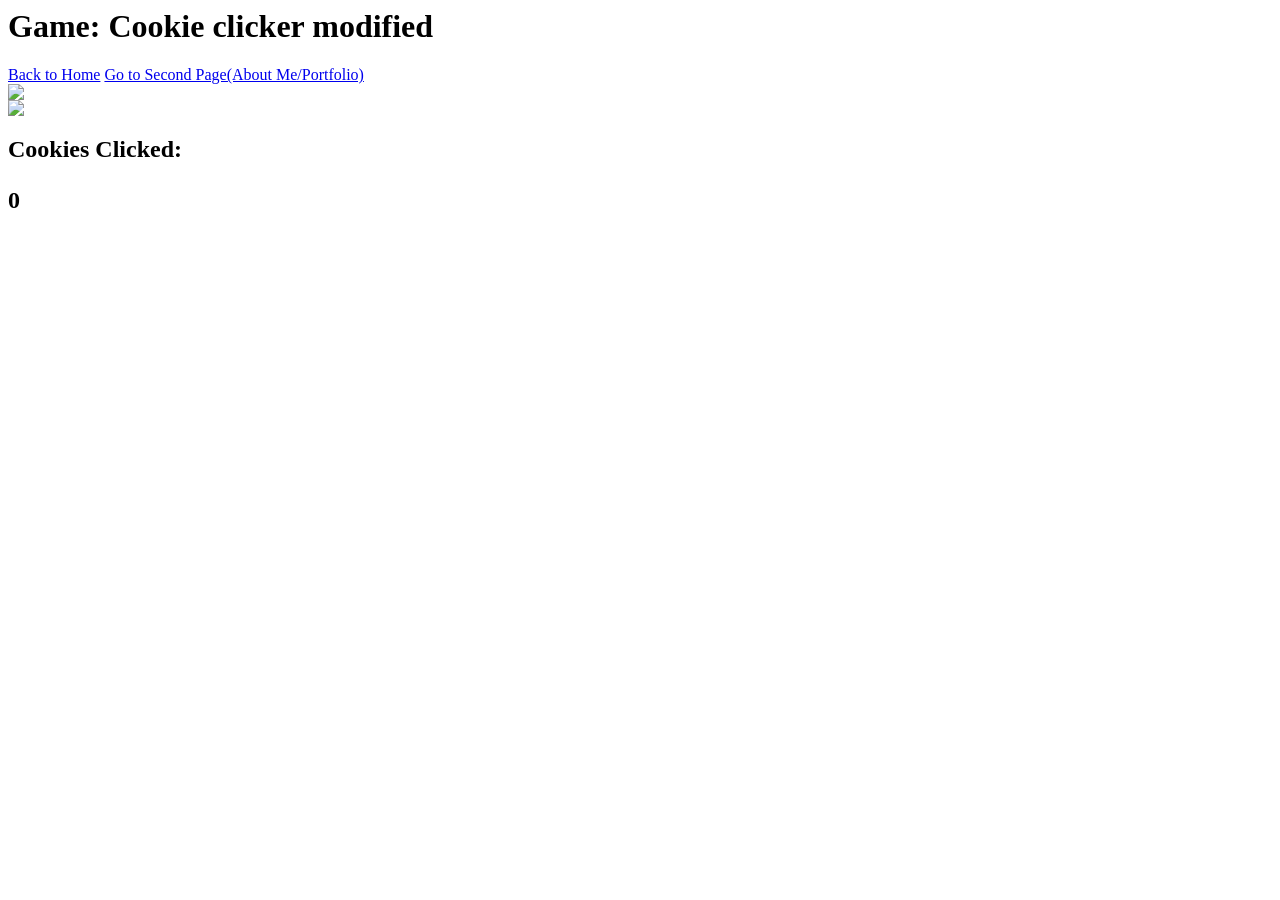
==== Project New New/2.html @ b5b580a9 "Cookie clicker update to an animation" ====
<head>
    <link rel="stylesheet" href="style.css"> 
</head>
<body>
    <h1>
    Game: Cookie clicker modified
    </h1>
    <a href="https://Nate273.github.io/index.html">Back to Home</a>
    <a href="https://Nate273.github.io/ProjectNew/1.html">Go to Second Page(About Me/Portfolio)</a>
</body>
<div>
   <img id="cookie" src="http://pngimg.com/uploads/cookie/cookie_PNG13656.png"/>
</div>
<div>
    <img id = "Background" src="https://wallpapercavewallpapercave.com/wp/wp7667538.jpg"></img>
</div>
<div>
  <h2>Cookies Clicked:<h2>
  <p id="score">0</p>
</div>
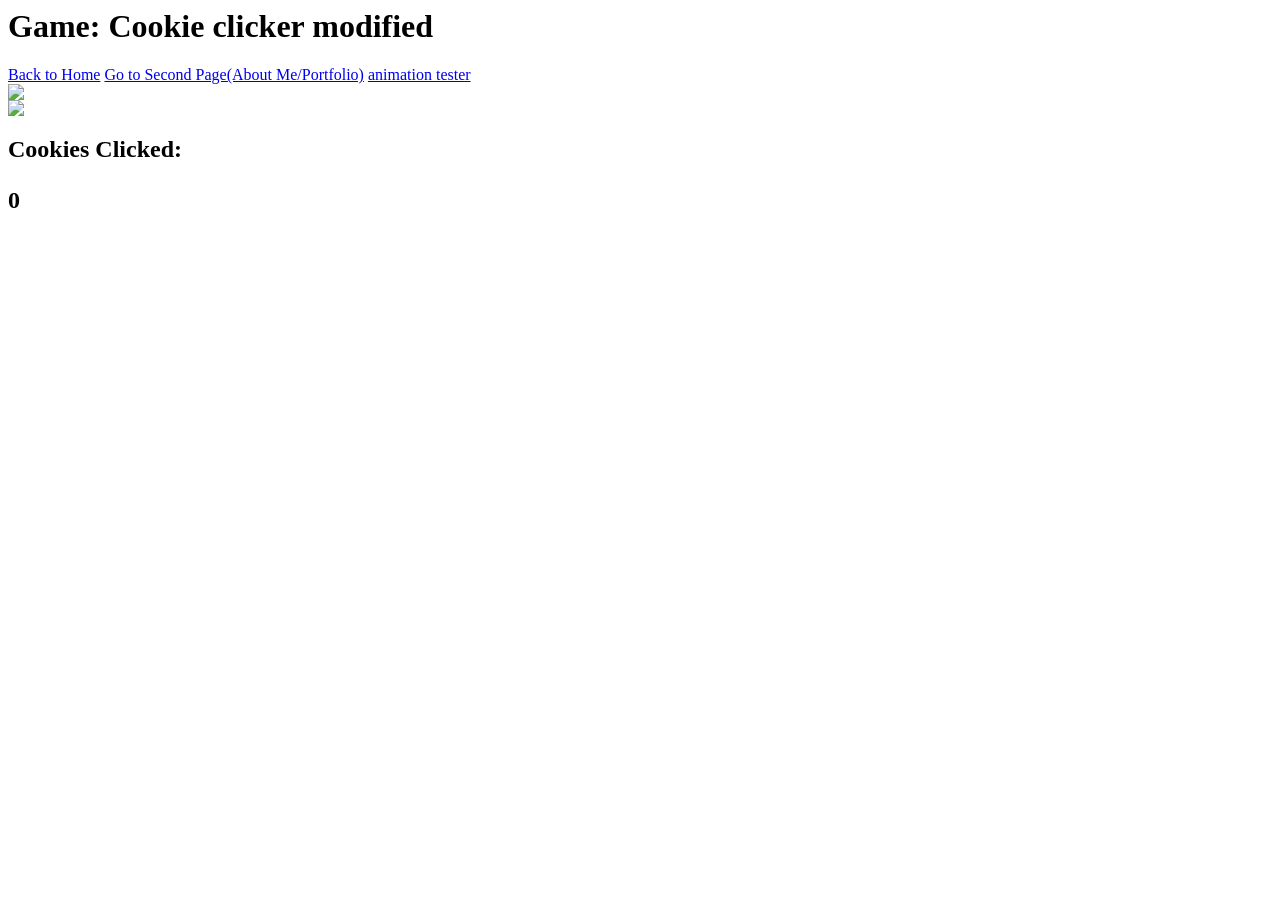
==== commit 1e9fa2b6: "Changes for the navLink and updates to the size of the cookies" ====
--- a/Project New New/2.html
+++ b/Project New New/2.html
@@ -5,8 +5,9 @@
     <h1>
     Game: Cookie clicker modified
     </h1>
-    <a href="https://Nate273.github.io/index.html">Back to Home</a>
-    <a href="https://Nate273.github.io/ProjectNew/1.html">Go to Second Page(About Me/Portfolio)</a>
+    <a id = "navLink" href="https://Nate273.github.io/index.html">Back to Home</a>
+    <a id = "navLink" href="https://Nate273.github.io/ProjectNew/1.html">Go to Second Page(About Me/Portfolio)</a>
+    <a id = "navlink"href="https://Nate273.github.io/Project New New/3.html">animation tester</a>
 </body>
 <div>
    <img id="cookie" src="http://pngimg.com/uploads/cookie/cookie_PNG13656.png"/>
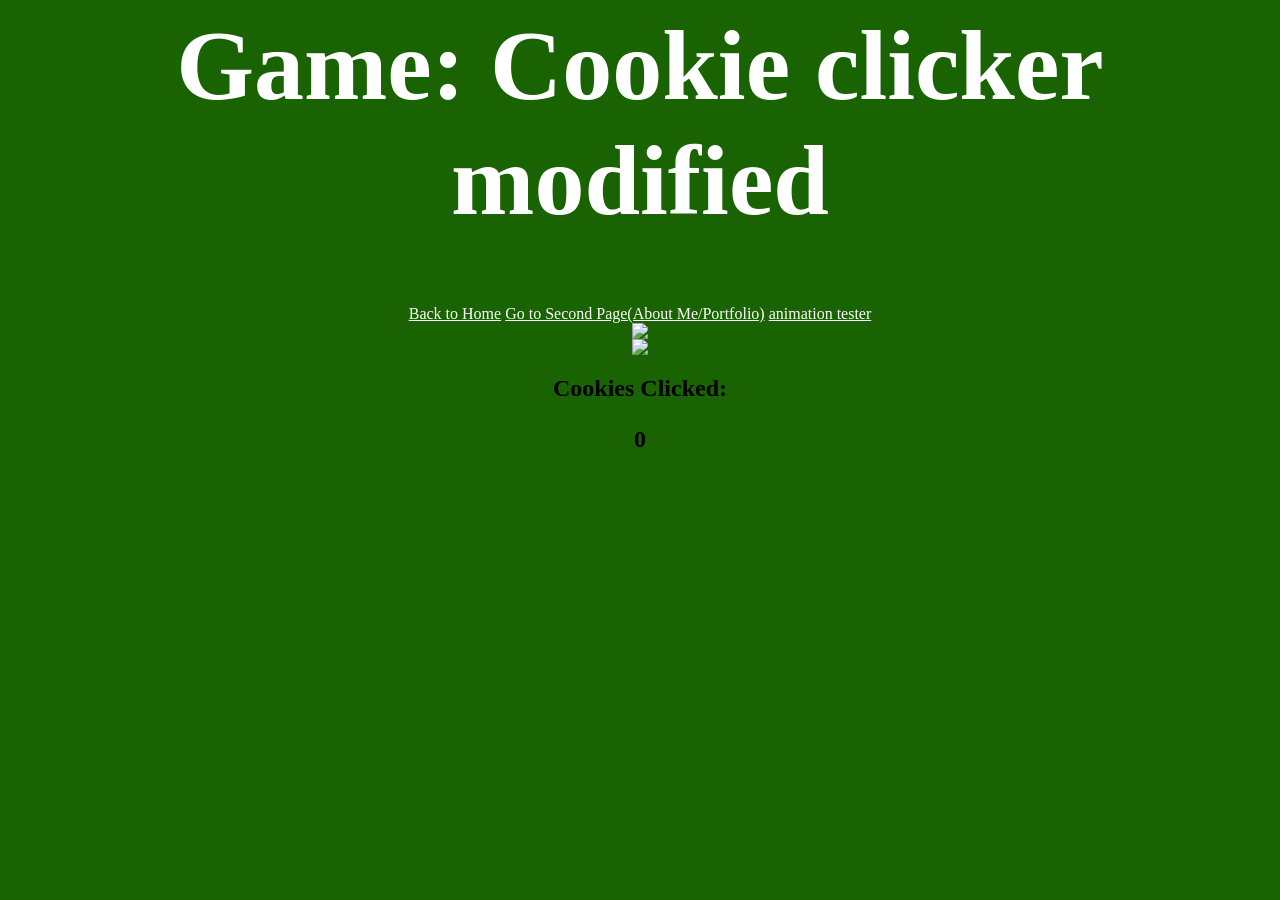
==== commit 0226ec24: "name change" ====
--- a/Project New New/2.html
+++ b/Project New New/2.html
@@ -1,5 +1,5 @@
 <head>
-    <link rel="stylesheet" href="style.css"> 
+    <link rel="stylesheet" href="Style.css"> 
 </head>
 <body>
     <h1>
@@ -13,9 +13,10 @@
    <img id="cookie" src="http://pngimg.com/uploads/cookie/cookie_PNG13656.png"/>
 </div>
 <div>
-    <img id = "Background" src="https://wallpapercavewallpapercave.com/wp/wp7667538.jpg"></img>
+    <img id = "Background" src="https://wallpapercave.com/wp/wp7667538.jpg"></img>
 </div>
 <div>
   <h2>Cookies Clicked:<h2>
   <p id="score">0</p>
+  <link rel="stylesheet" href="javascript.js">
 </div>
--- a/Project New New/Style.css
+++ b/Project New New/Style.css
@@ -0,0 +1,20 @@
+body {
+    background-color:rgb(25, 99, 2);
+    text-align:center;
+}
+h1 {
+    color:rgb(255, 255, 255);
+    text-align:center;
+    font-size: 100px;
+}
+a {
+    color:rgb(255, 255, 255);
+    text-align:center;
+    font-size:auto;
+}
+cookie{
+    width: 25px;
+}
+score {
+    font-size:40px;
+}
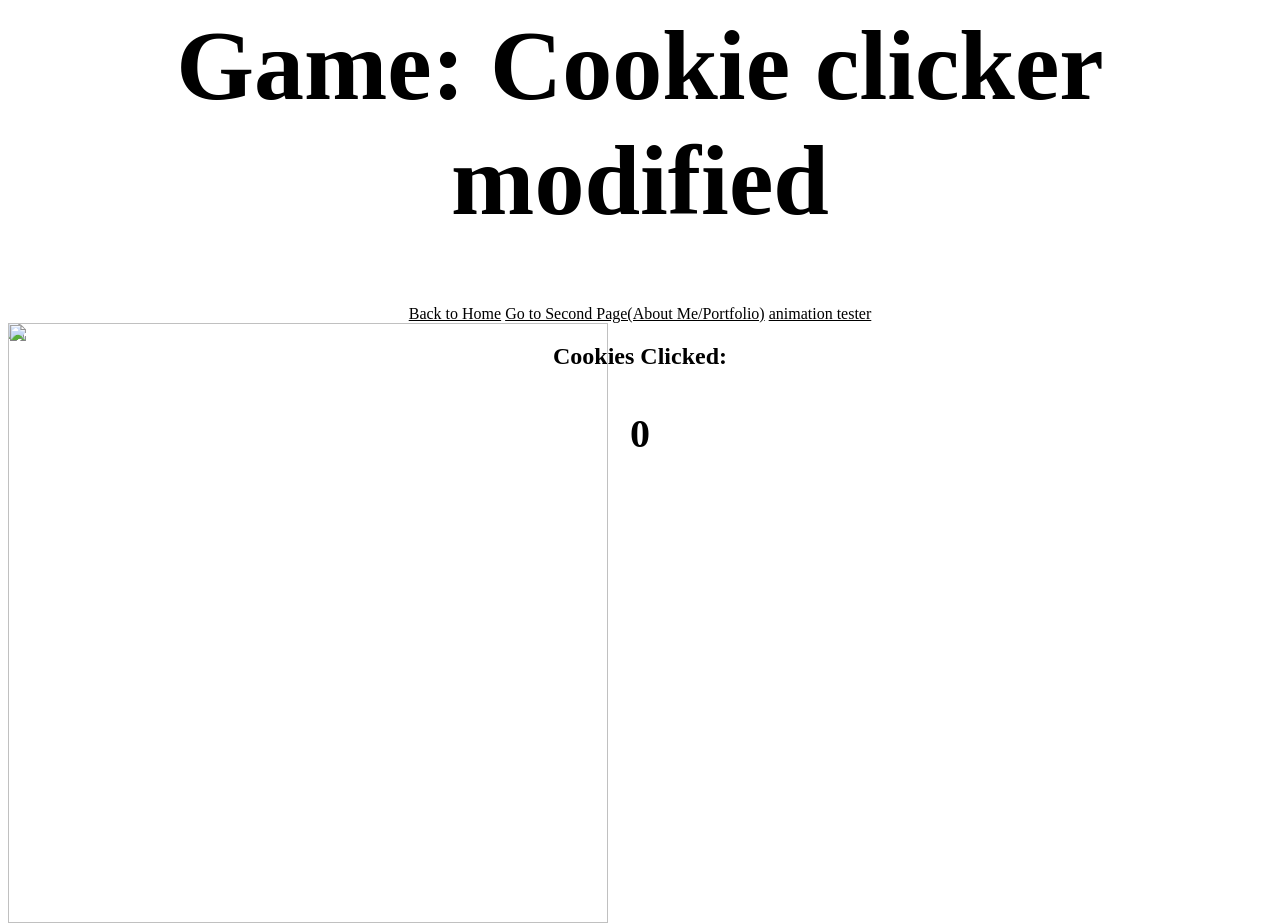
==== commit 82814f07: "cookie clicker stuff do animation" ====
--- a/Project New New/2.html
+++ b/Project New New/2.html
@@ -9,13 +9,11 @@
     <a id = "navLink" href="https://Nate273.github.io/ProjectNew/1.html">Go to Second Page(About Me/Portfolio)</a>
     <a id = "navlink"href="https://Nate273.github.io/Project New New/3.html">animation tester</a>
 </body>
-<div>
+<div id="images">
    <img id="cookie" src="http://pngimg.com/uploads/cookie/cookie_PNG13656.png"/>
+   <img id = "Background" src="https://wallpapercave.com/wp/wp7667538.jpg"></img>
 </div>
-<div>
-    <img id = "Background" src="https://wallpapercave.com/wp/wp7667538.jpg"></img>
-</div>
-<div>
+<div id="CookieClickerStuff">
   <h2>Cookies Clicked:<h2>
   <p id="score">0</p>
   <link rel="stylesheet" href="javascript.js">
--- a/Project New New/Style.css
+++ b/Project New New/Style.css
@@ -1,20 +1,23 @@
 body {
-    background-color:rgb(25, 99, 2);
     text-align:center;
 }
 h1 {
-    color:rgb(255, 255, 255);
+    color:rgb(0, 0, 0);
     text-align:center;
     font-size: 100px;
 }
 a {
-    color:rgb(255, 255, 255);
+    color:rgb(0, 0, 0);
     text-align:center;
     font-size:auto;
 }
-cookie{
-    width: 25px;
+#images{
+    position: absolute;
 }
-score {
+#cookie{
+    position: absolute;
+    width: 600px;
+}
+#score {
     font-size:40px;
 }
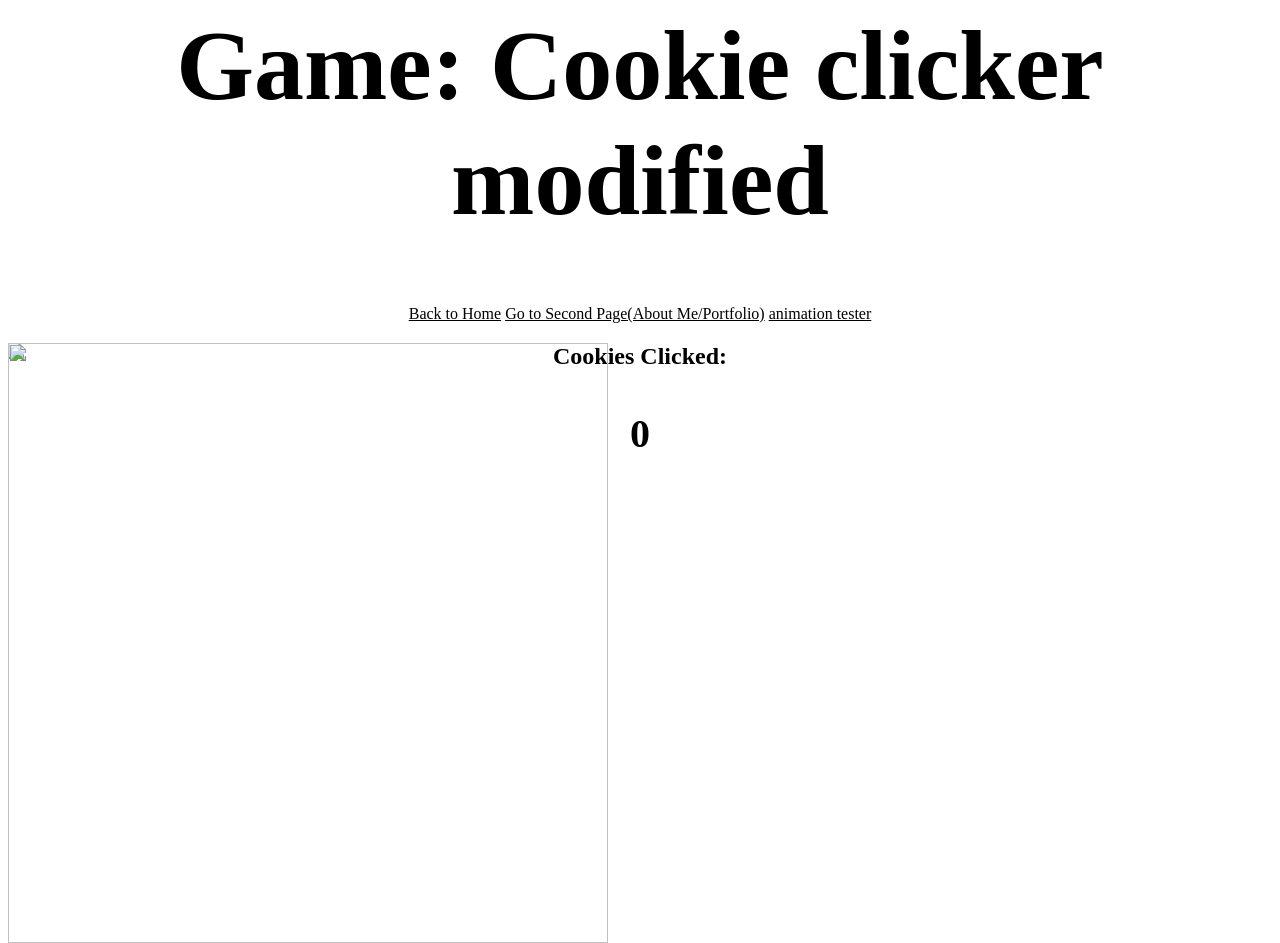
==== commit 74d89386: "tab stuff along with hopefully working cookie clicker stuff" ====
--- a/Project New New/2.html
+++ b/Project New New/2.html
@@ -8,13 +8,14 @@
     <a id = "navLink" href="https://Nate273.github.io/index.html">Back to Home</a>
     <a id = "navLink" href="https://Nate273.github.io/ProjectNew/1.html">Go to Second Page(About Me/Portfolio)</a>
     <a id = "navlink"href="https://Nate273.github.io/Project New New/3.html">animation tester</a>
-</body>
-<div id="images">
-   <img id="cookie" src="http://pngimg.com/uploads/cookie/cookie_PNG13656.png"/>
-   <img id = "Background" src="https://wallpapercave.com/wp/wp7667538.jpg"></img>
-</div>
-<div id="CookieClickerStuff">
-  <h2>Cookies Clicked:<h2>
-  <p id="score">0</p>
-  <link rel="stylesheet" href="javascript.js">
-</div>+    
+    <div id="CookieClickerStuff">
+        <div id="images">
+            <img id="cookie" src="http://pngimg.com/uploads/cookie/cookie_PNG13656.png"/>
+            <img id = "Background" src="https://wallpapercave.com/wp/wp7667538.jpg"></img>
+        </div>
+        <h2>Cookies Clicked:<h2>
+        <p id="score">0</p>
+    <link rel="stylesheet" href="javascript.js">
+    </div>
+</body>
